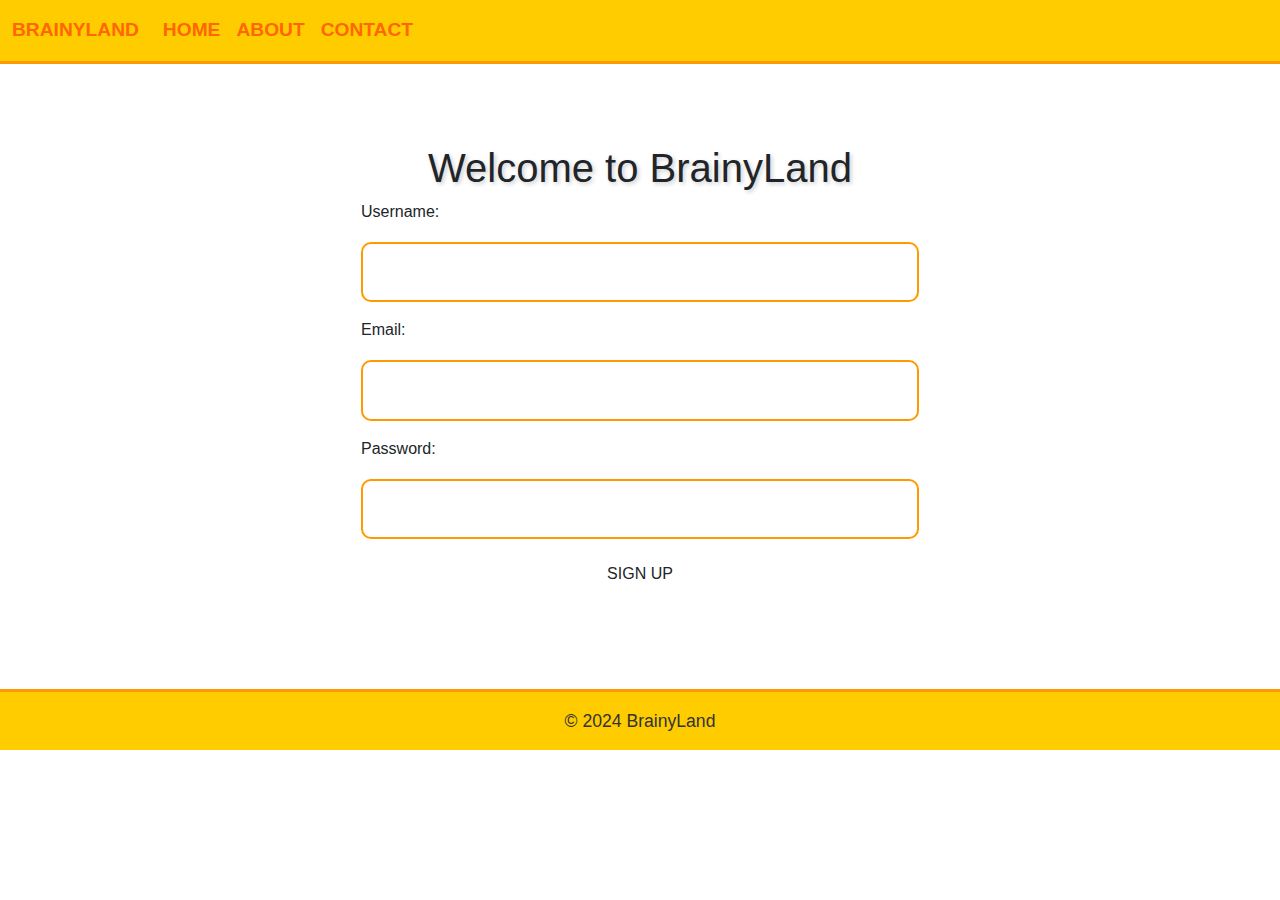
==== index.html @ 14be1660 "Add files via upload" ====
<!DOCTYPE html>
<html lang="en">
<head>
    <meta charset="UTF-8">
    <meta name="viewport" content="width=device-width, initial-scale=1.0">
    <title>BrainyLand- Sign Up</title>
    <link rel="stylesheet" href="styles/global.css">
    <link rel="stylesheet" href="styles/home.css">
    <link href="https://cdn.jsdelivr.net/npm/bootstrap@5.3.0-alpha1/dist/css/bootstrap.min.css" rel="stylesheet">
</head>
<body>
    <nav class="navbar navbar-expand-lg navbar-dark">
        <div class="container-fluid">
            <a class="navbar-brand" href="index.html">BrainyLand</a>
            <button class="navbar-toggler" type="button" data-bs-toggle="collapse" data-bs-target="#navbarNav" aria-controls="navbarNav" aria-expanded="false" aria-label="Toggle navigation">
                <span class="navbar-toggler-icon"></span>
            </button>
            <div class="collapse navbar-collapse" id="navbarNav">
                <ul class="navbar-nav">
                    <li class="nav-item"><a class="nav-link" href="index.html">Home</a></li>
                    <li class="nav-item"><a class="nav-link" href="about.html">About</a></li>
                    <li class="nav-item"><a class="nav-link" href="contact.html">Contact</a></li>
                </ul>
            </div>
        </div>
    </nav>
    <div class="container mt-5">
        <h1 class="text-center">Welcome to BrainyLand</h1>
        <form id="signup-form" class="w-50 mx-auto">
            <div class="mb-3">
                <label for="username" class="form-label">Username:</label>
                <input type="text" id="username" class="form-control" required>
            </div>
            <div class="mb-3">
                <label for="email" class="form-label">Email:</label>
                <input type="email" id="email" class="form-control" required>
            </div>
            <div class="mb-3">
                <label for="password" class="form-label">Password:</label>
                <input type="password" id="password" class="form-control" required>
            </div>
            <button type="submit" class="btn btn-custom w-100">Sign Up</button>
        </form>
        <p id="message" class="text-center mt-3"></p>
    </div>
    <footer class="mt-5">
        <p>&copy; 2024 BrainyLand</p>
    </footer>
    <script src="https://cdn.jsdelivr.net/npm/bootstrap@5.3.0-alpha1/dist/js/bootstrap.bundle.min.js"></script>
    <script src="javascript/home.js"></script>
</body>
</html>
---- styles/global.css ----
/* Reset some default browser styles */
* {
    margin: 0;
    padding: 0;
    box-sizing: border-box;
    font-family: 'Comic Sans MS', sans-serif; /* Playful font for a child-friendly look */
}

/* Body styling */
body {
    background-color: #f7f7f7; /* Soft light background color */
    color: #333;
    font-family: 'Comic Sans MS', sans-serif;
    line-height: 1.6;
}

/* Navbar styling */
.navbar {
    background-color: #ffcc00; /* Bright yellow background */
    border-bottom: 3px solid #ff9900;
}

.navbar a {
    color: #ff6600; /* Warm orange text color */
    font-size: 1.2rem;
    font-weight: bold;
    text-transform: uppercase;
}
.navbar .btn {
    margin-left: auto; /* Push the button to the far right */
}


.navbar a:hover {
    color: #ffffff;
}

/* Container for pages */
.container {
    padding: 2rem 1rem;
}

/* Headers styling */
h1 {
    color: #ff3366; /* Bright pink color for main headings */
    text-align: center;
    font-size: 2.5rem;
    font-weight: bold;
    margin-bottom: 1.5rem;
    text-shadow: 2px 2px 4px rgba(0, 0, 0, 0.2); /* Soft shadow for playful effect */
}

/* Button styling */
.btn-custom {
    background-color: #00b3b3; /* Turquoise background for buttons */
    color: white;
    border-radius: 12px; /* Rounded buttons */
    font-size: 1.2rem;
    padding: 12px 25px;
    text-transform: uppercase;
    border: none;
    transition: background-color 0.3s ease, transform 0.2s ease;
}

.btn-custom:hover {
    background-color: #009999; /* Darker turquoise when hovered */
    transform: scale(1.05); /* Slight grow effect */
}

/* Form input fields */
input[type="text"],
input[type="email"],
input[type="password"] {
    width: 100%;
    padding: 15px;
    margin: 10px 0;
    border-radius: 10px;
    border: 2px solid #ff9900;
    font-size: 1.1rem;
}

input[type="text"]:focus,
input[type="email"]:focus,
input[type="password"]:focus {
    border-color: #ff6600;
    outline: none;
}

/* Paragraph styling */
p {
    text-align: center;
    font-size: 1.1rem;
    color: #333;
}

/* Footer styling */
footer {
    text-align: center;
    padding: 1rem;
    background-color: #ffcc00;
    border-top: 3px solid #ff9900;
    color: #ff6600;
    font-size: 1rem;
}

footer p {
    margin: 0;
}

/* Quote display */
#quote {
    background-color: #fff7e6;
    padding: 20px;
    border: 2px solid #ff6600;
    border-radius: 10px;
    font-size: 1.2rem;
    text-align: center;
    color: #ff3366;
    box-shadow: 0 4px 10px rgba(0, 0, 0, 0.1);
}

/* Animation for quote button */
#generate-quote {
    position: relative;
    animation: bounce 1s ease-in-out infinite;
}

@keyframes bounce {
    0% {
        transform: translateY(0);
    }
    50% {
        transform: translateY(-10px);
    }
    100% {
        transform: translateY(0);
    }
}

/* Responsive layout for mobile devices */
@media (max-width: 768px) {
    .container {
        padding: 1.5rem;
    }

    h1 {
        font-size: 2rem;
    }

    .btn-custom {
        font-size: 1.1rem;
        padding: 10px 20px;
    }

    .navbar a {
        font-size: 1rem;
    }

    footer p {
        font-size: 0.9rem;
    }
}

@media (max-width: 480px) {
    .container {
        padding: 1rem;
    }

    h1 {
        font-size: 1.8rem;
    }

    .btn-custom {
        font-size: 1rem;
        padding: 8px 16px;
    }

    footer p {
        font-size: 0.8rem;
    }
}
/* Floating Bubbles Animation */
@keyframes floatBubbles {
    0% {
        transform: translateY(0) scale(0.5);
        opacity: 1;
    }
    100% {
        transform: translateY(-100vh) scale(1.5);
        opacity: 0;
    }
}

.bubble {
    position: absolute;
    border-radius: 50%;
    background: rgba(255, 255, 255, 0.7);
    animation: floatBubbles linear infinite;
    pointer-events: none; /* Allow clicks to pass through */
}

.bubble:nth-child(even) {
    background: rgba(173, 216, 230, 0.7); /* Light blue bubbles */
}

.bubble:nth-child(odd) {
    background: rgba(144, 238, 144, 0.7); /* Light green bubbles */
}

.bubble-container {
    position: fixed;
    top: 0;
    left: 0;
    right: 0;
    bottom: 0;
    pointer-events: none; /* Make sure bubbles don't interfere with interactions */
    z-index: -1; /* Place bubbles behind other content */
}

/* Bubble sizes */
.bubble.small {
    width: 30px;
    height: 30px;
}

.bubble.medium {
    width: 50px;
    height: 50px;
}

.bubble.large {
    width: 70px;
    height: 70px;
}
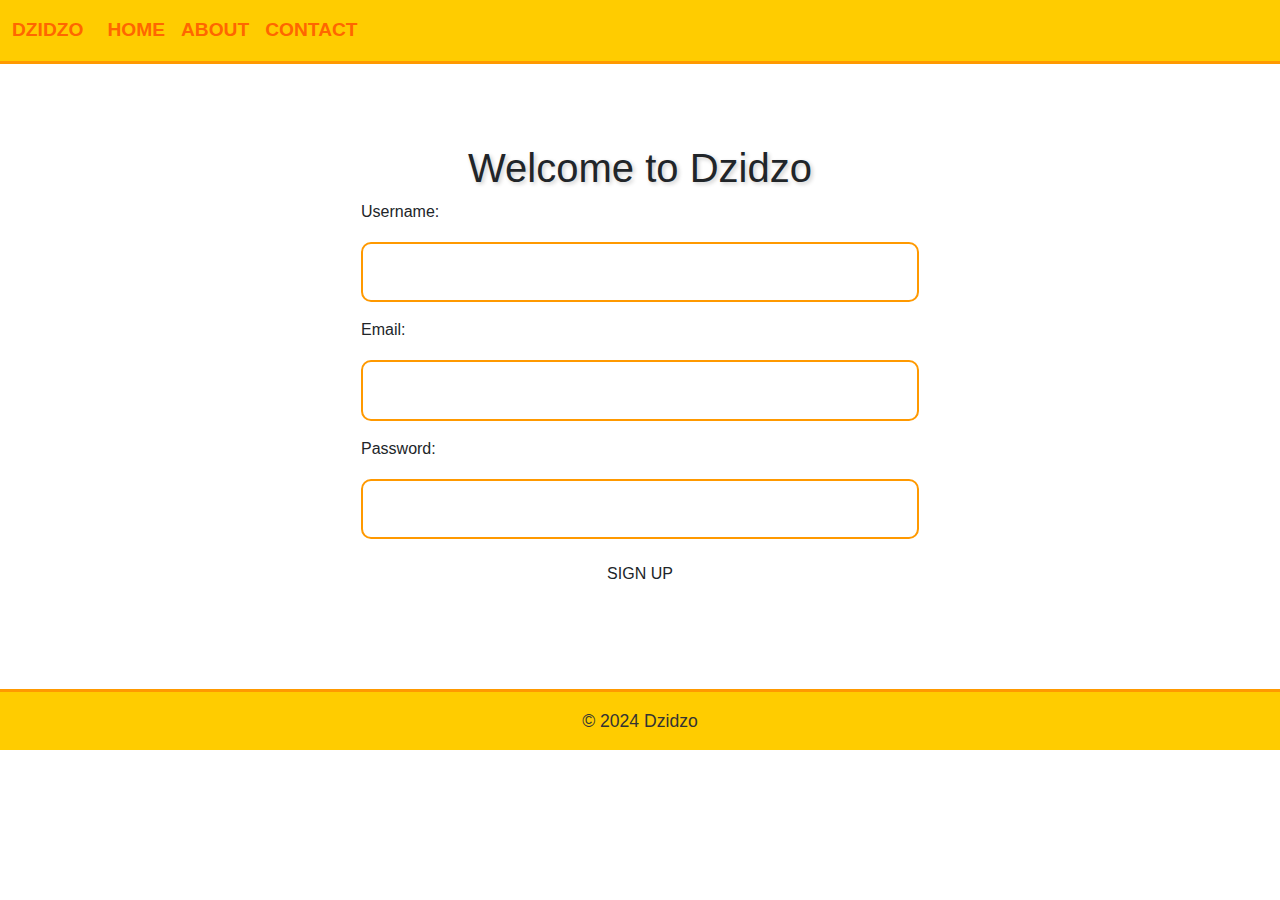
==== commit 9be80ddd: "Update index.html" ====
--- a/index.html
+++ b/index.html
@@ -3,7 +3,7 @@
 <head>
     <meta charset="UTF-8">
     <meta name="viewport" content="width=device-width, initial-scale=1.0">
-    <title>BrainyLand- Sign Up</title>
+    <title>Dzidzo Sign Up</title>
     <link rel="stylesheet" href="styles/global.css">
     <link rel="stylesheet" href="styles/home.css">
     <link href="https://cdn.jsdelivr.net/npm/bootstrap@5.3.0-alpha1/dist/css/bootstrap.min.css" rel="stylesheet">
@@ -11,7 +11,7 @@
 <body>
     <nav class="navbar navbar-expand-lg navbar-dark">
         <div class="container-fluid">
-            <a class="navbar-brand" href="index.html">BrainyLand</a>
+            <a class="navbar-brand" href="index.html">Dzidzo</a>
             <button class="navbar-toggler" type="button" data-bs-toggle="collapse" data-bs-target="#navbarNav" aria-controls="navbarNav" aria-expanded="false" aria-label="Toggle navigation">
                 <span class="navbar-toggler-icon"></span>
             </button>
@@ -25,7 +25,7 @@
         </div>
     </nav>
     <div class="container mt-5">
-        <h1 class="text-center">Welcome to BrainyLand</h1>
+        <h1 class="text-center">Welcome to Dzidzo</h1>
         <form id="signup-form" class="w-50 mx-auto">
             <div class="mb-3">
                 <label for="username" class="form-label">Username:</label>
@@ -44,7 +44,7 @@
         <p id="message" class="text-center mt-3"></p>
     </div>
     <footer class="mt-5">
-        <p>&copy; 2024 BrainyLand</p>
+        <p>&copy; 2024 Dzidzo</p>
     </footer>
     <script src="https://cdn.jsdelivr.net/npm/bootstrap@5.3.0-alpha1/dist/js/bootstrap.bundle.min.js"></script>
     <script src="javascript/home.js"></script>
